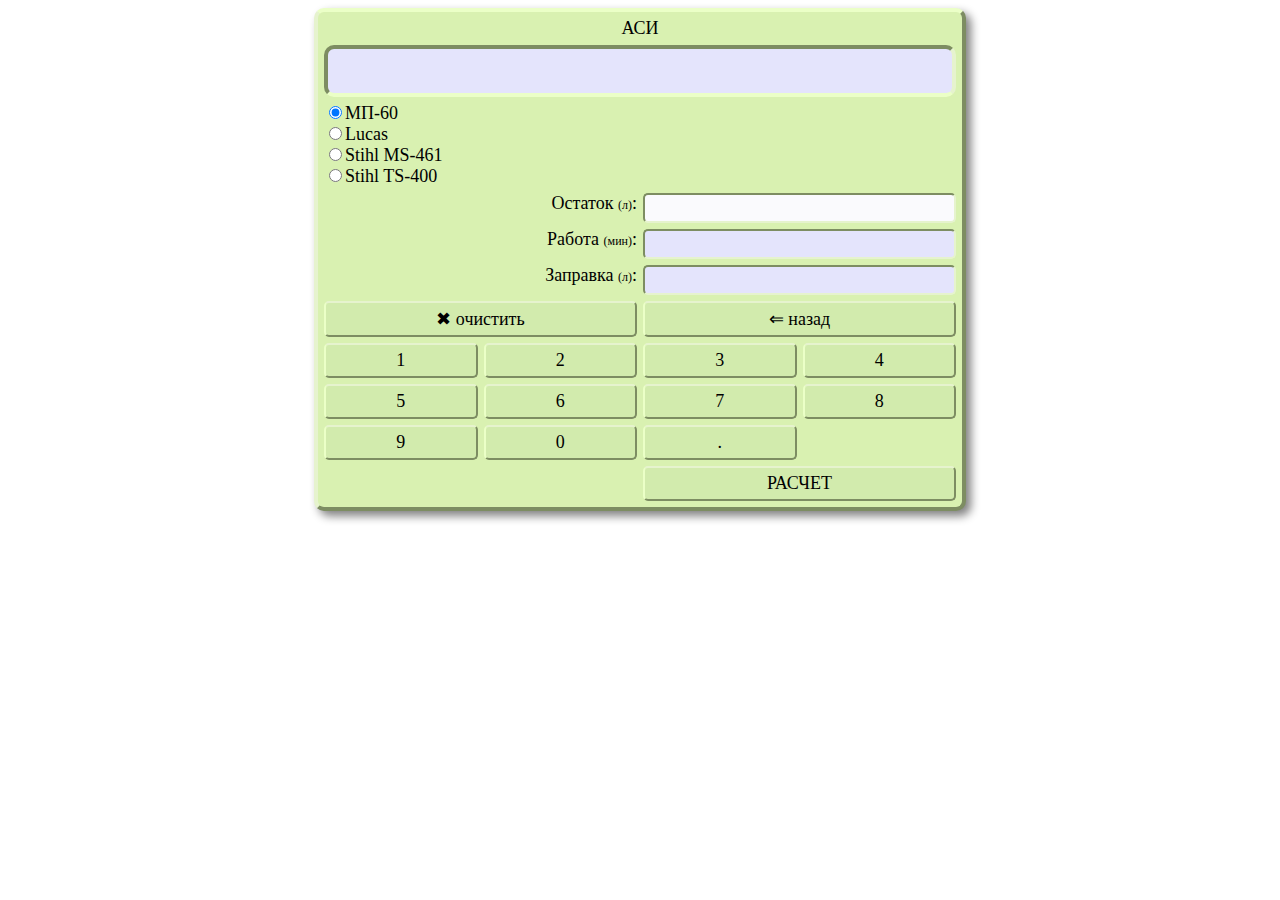
==== calculatorASI/calculatorASI.html @ 127b1536 "first commit" ====
<!DOCTYPE html>
<html lang="ru">

<head>
    <meta charset="UTF-8">
    <meta name="viewport" content="width=device-width, initial-scale=1.0">
    <title>АСИ</title>
    <link rel="stylesheet" href="calculatorASI.css">
    <link rel="apple-touch-icon" sizes="180x180" href="../images/apple-touch-icon.png">
    <link rel="icon" type="image/png" sizes="32x32" href="../images/favicon-32x32.png">
    <link rel="icon" type="image/png" sizes="16x16" href="../images/favicon-16x16.png">
    <link rel="manifest" href="../images/site.webmanifest">
    <link rel="mask-icon" href="../images/safari-pinned-tab.svg" color="#5bbad5">
    <meta name="msapplication-TileColor" content="#603cba">
    <meta name="theme-color" content="#ffffff">
</head>

<body>

    <div class="container">
        <div class="name">АСИ</div>
        <div class="out">
            <p class="outs out1"></p>

        </div>
        <div class="radioBatton">
            <label>
                <p> <input type="radio" name="nameASI" value="0.032" class="radioBattons" bak="3.6" checked>МП-60</p>
            </label>
            <label>
                <p> <input type="radio" name="nameASI" value="0.036" class="radioBattons" bak="2.0">Lucas</p>
            </label><label>
                <p> <input type="radio" name="nameASI" value="0.043" class="radioBattons" bak="0.8">Stihl MS-461</p>
            </label>
            <label>
                <p> <input type="radio" name="nameASI" value="0.038" class="radioBattons" bak="0.55">Stihl TS-400</p>
            </label>
        </div>

        <div class="name1">Остаток <span id="litle">(л)</span>:</div>
        <div class="inp inps inpOst"></div>
        <div class="name1">Работа <span id="litle">(мин)</span>:</div>
        <div class="inp inps inpRab"></div>
        <div class="name1">Заправка <span id="litle">(л)</span>:</div>
        <div class="inp inps inpZapr"></div>


        <div class="clean"> &#10006; очистить</div>
        <div class="back">&lArr; назад</div>
        <div class="buttons">1</div>
        <div class="buttons">2</div>
        <div class="buttons">3</div>
        <div class="buttons">4</div>
        <div class="buttons">5</div>
        <div class="buttons">6</div>
        <div class="buttons">7</div>
        <div class="buttons">8</div>
        <div class="buttons">9</div>
        <div class="buttons">0</div>
        <div class="buttons">.</div>

        <div class="rezult">РАСЧЕТ</div>

</body>
<script src="calculatorASI.js"></script>

</html>
---- calculatorASI/calculatorASI.css ----
body, select{
    font-size: 18px;
    font-family:'Times New Roman', Times, serif ;
    user-select: none;
}
span{
    font-size: 12px;
}
.container{
    
    border-radius: 10px;
    margin: auto;
    width: 50%;   
    display: grid;
    border-left: 4px hsl(81, 61%, 88%) solid;
    border-top: 4px hsl(81, 100%, 89%) solid;
    border-right: 4px hsl(83, 18%, 47%) solid;
    border-bottom: 4px hsl(83, 18%, 47%) solid;
    grid-gap: 6px;
    grid-template-columns: 1fr 1fr 1fr 1fr;
    padding: 6px;
    background-color: hsl(83, 70%, 82%);
    text-align: center;
    box-shadow:5px 5px 10px 0px gray;
}
 p{
    margin: 0;
}

.out{
    padding-top: 10px;
    border-radius: 10px;
    grid-column: 1/5;
    background-color:rgb(228, 228, 252);
    text-align: right;
    padding-right: 2%;
    height: 30px;
    font-weight: bold;
    padding-bottom: 4px;
    border-right: 4px hsl(81, 61%, 88%) solid;
    border-bottom: 4px hsl(81, 100%, 89%) solid;
    border-left: 4px hsl(83, 18%, 47%) solid;
    border-top: 4px hsl(83, 18%, 47%) solid;
}
.buttons{

    border-radius: 5px;
    cursor:pointer ;
   
    padding-top: 5px;
    padding-bottom: 5px;
    background-color: hsl(84, 61%, 80%);
    border-right: 2px hsl(83, 18%, 47%) solid;
    border-bottom: 2px hsl(83, 18%, 47%) solid;
    border-top: 2px hsl(81, 61%, 88%) solid;
    border-left: 2px hsl(81, 100%, 89%) solid;
}
.buttons:hover, .rezult:hover, .back:hover,.clean:hover{
    background-color: hsl(83, 45%, 71%);
    border-top: 2px hsl(83, 18%, 47%) solid;
    border-left: 2px hsl(83, 18%, 47%) solid;
    border-right: 2px hsl(81, 61%, 88%) solid;
    border-bottom: 2px hsl(81, 61%, 88%) solid;
  
}
.inp{
    padding-left: 5px;
    border-radius: 5px;
    cursor:pointer ;
    grid-column: 3/5;
    background-color:rgb(228, 228, 252);
    text-align: left;
    border-top: 2px hsl(83, 18%, 47%) solid;
    border-left: 2px hsl(83, 18%, 47%) solid;
    border-right: 2px hsl(81, 61%, 88%) solid;
    border-bottom: 2px hsl(81, 61%, 88%) solid;
}
.radioBatton{
    grid-column: 1/3;
    text-align: left;
}
.name1, .name2
{
  height: 30px;
    grid-column: 1/3;
    text-align: right;
}
.rezult{
    border-radius: 5px;
    cursor:pointer ;
    grid-column: 3/5;
    
    padding-top: 5px;
    padding-bottom: 5px;
    background-color: hsl(84, 61%, 80%);
    border-right: 2px hsl(83, 18%, 47%) solid;
    border-bottom: 2px hsl(83, 18%, 47%) solid;
    border-top: 2px hsl(81, 61%, 88%) solid;
    border-left: 2px hsl(81, 100%, 89%) solid;
}
.name{
    grid-column: 1/5;
}
.clean {
    grid-column: 1/3;
    border-radius: 5px;
    cursor:pointer ;
    padding-top: 5px;
    padding-bottom: 5px;
    background-color: hsl(84, 61%, 80%);
    border-right: 2px hsl(83, 18%, 47%) solid;
    border-bottom: 2px hsl(83, 18%, 47%) solid;
    border-top: 2px hsl(81, 61%, 88%) solid;
    border-left: 2px hsl(81, 100%, 89%) solid;
}
.back{
    grid-column: 3/5;
    border-radius: 5px;
    cursor:pointer ;
    padding-top: 5px;
    padding-bottom: 5px;
    background-color: hsl(84, 61%, 80%);
    border-right: 2px hsl(83, 18%, 47%) solid;
    border-bottom: 2px hsl(83, 18%, 47%) solid;
    border-top: 2px hsl(81, 61%, 88%) solid;
    border-left: 2px hsl(81, 100%, 89%) solid;
   
}
.active{
    background-color: rgb(250, 250, 253);
   
}
.unactive{
    border-color: green;
}
@media (max-width: 640px){
    .container{
        width: 90%;
    }
}
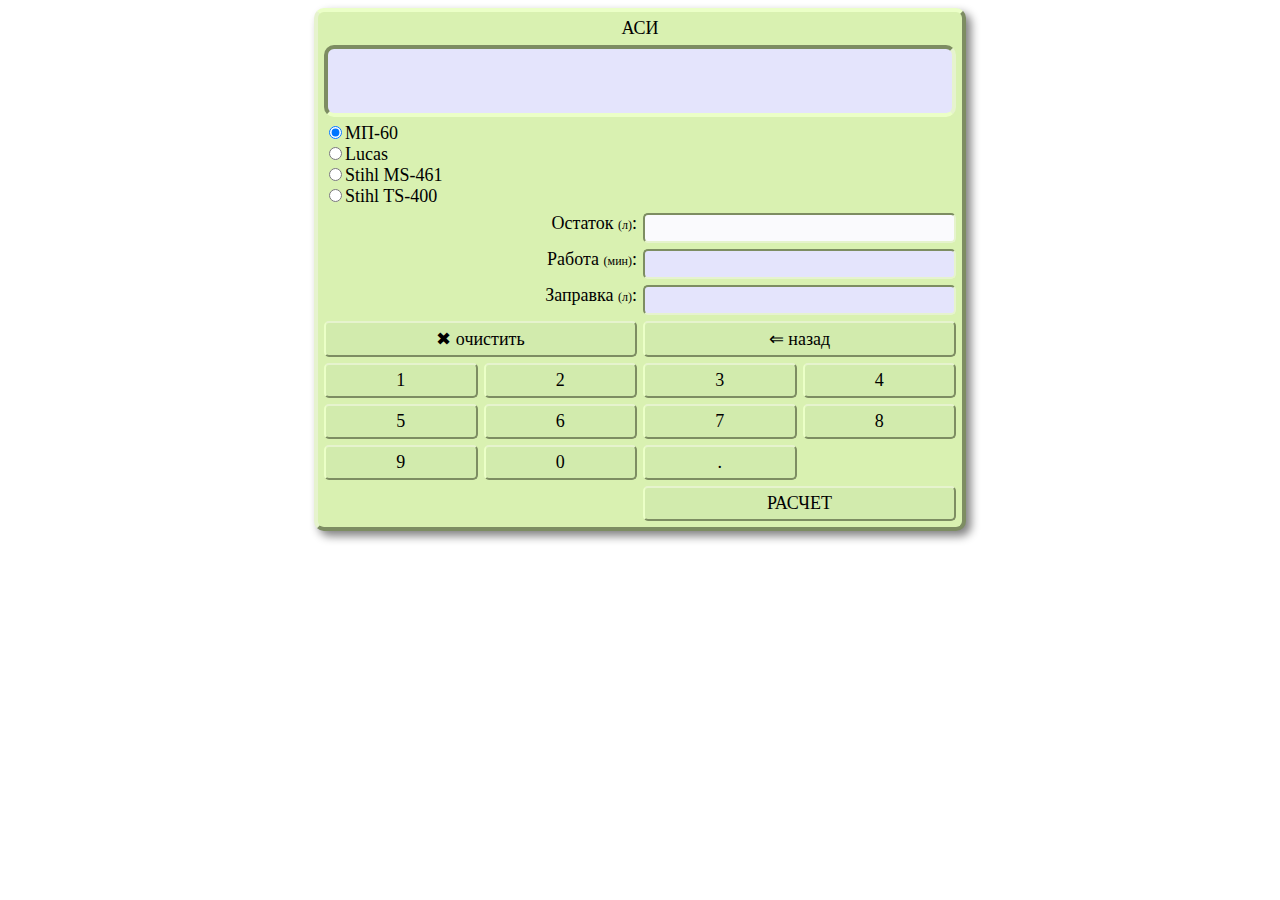
==== commit fd789fb1: "две строки" ====
--- a/calculatorASI/calculatorASI.html
+++ b/calculatorASI/calculatorASI.html
@@ -21,19 +21,19 @@
         <div class="name">АСИ</div>
         <div class="out">
             <p class="outs out1"></p>
-
+            <p class="outs out2"></p>
         </div>
         <div class="radioBatton">
             <label>
-                <p> <input type="radio" name="nameASI" value="0.032" class="radioBattons" bak="3.6" checked>МП-60</p>
+                <p> <input type="radio" name="nameASI" value="0.032" class="radioBattons" bak="3.6" naim ="МП-60" checked>МП-60</p>
             </label>
             <label>
-                <p> <input type="radio" name="nameASI" value="0.036" class="radioBattons" bak="2.0">Lucas</p>
+                <p> <input type="radio" name="nameASI" value="0.036" class="radioBattons" bak="2.0" naim ="Lucas" >Lucas</p>
             </label><label>
-                <p> <input type="radio" name="nameASI" value="0.043" class="radioBattons" bak="0.8">Stihl MS-461</p>
+                <p> <input type="radio" name="nameASI" value="0.043" class="radioBattons" bak="0.8" naim ="Stihl MS-461" >Stihl MS-461</p>
             </label>
             <label>
-                <p> <input type="radio" name="nameASI" value="0.038" class="radioBattons" bak="0.55">Stihl TS-400</p>
+                <p> <input type="radio" name="nameASI" value="0.038" class="radioBattons" bak="0.55" naim ="Stihl TS-400" >Stihl TS-400</p>
             </label>
         </div>
 
--- a/calculatorASI/calculatorASI.css
+++ b/calculatorASI/calculatorASI.css
@@ -5,6 +5,11 @@
 }
 span{
     font-size: 12px;
+}
+.spanO{
+    font-size: 14px;
+    color:rgb(73, 72, 72);
+    font-style: oblique;
 }
 .container{
     
@@ -34,7 +39,7 @@
     background-color:rgb(228, 228, 252);
     text-align: right;
     padding-right: 2%;
-    height: 30px;
+    height: 50px;
     font-weight: bold;
     padding-bottom: 4px;
     border-right: 4px hsl(81, 61%, 88%) solid;
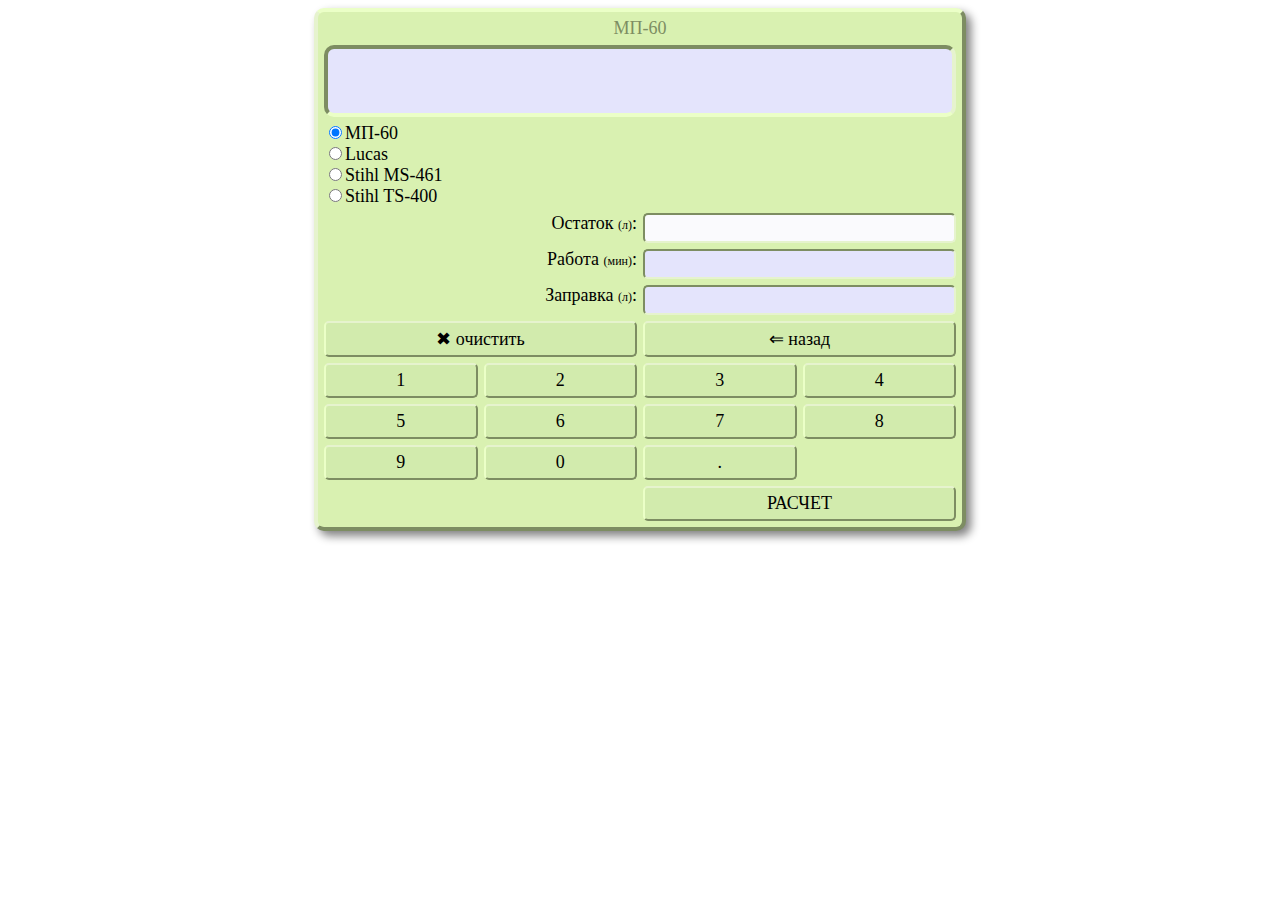
==== commit b759cf71: "заголовок" ====
--- a/calculatorASI/calculatorASI.html
+++ b/calculatorASI/calculatorASI.html
@@ -18,7 +18,7 @@
 <body>
 
     <div class="container">
-        <div class="name">АСИ</div>
+        <div class="name"></div>
         <div class="out">
             <p class="outs out1"></p>
             <p class="outs out2"></p>
--- a/calculatorASI/calculatorASI.css
+++ b/calculatorASI/calculatorASI.css
@@ -84,6 +84,9 @@
     grid-column: 1/3;
     text-align: left;
 }
+.name{
+    color: hsl(83, 18%, 47%);
+}
 .name1, .name2
 {
   height: 30px;
